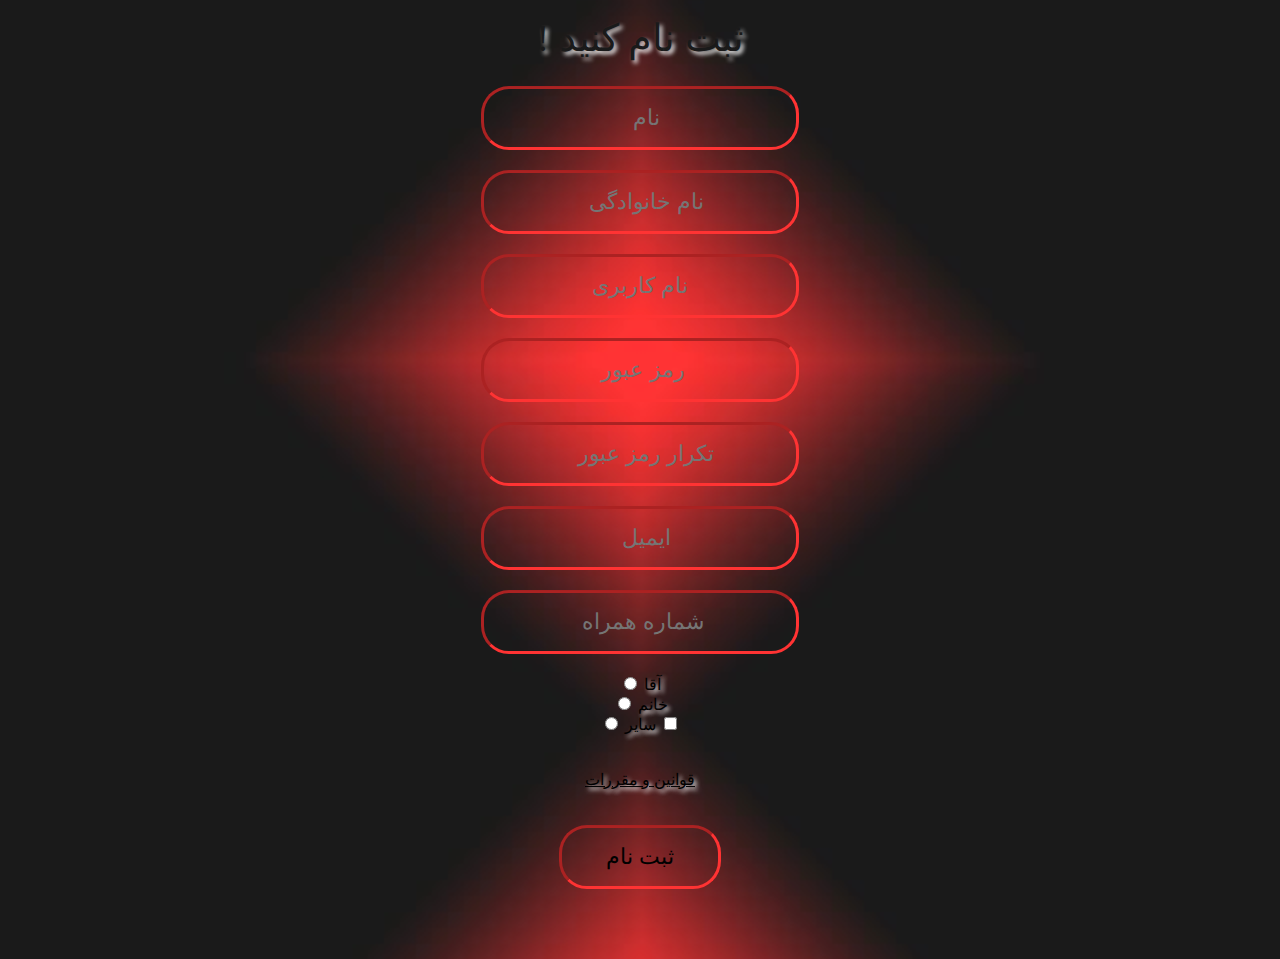
==== mvc/in progress/Register.html @ 027b03e8 "THIS IS ONLY FOR ARIAN! DO NOT DIVIDE ITgit commit -m" ====
<!DOCTYPE html>
<html>
	<head>
		<title>ثبت نام</title>
		<link rel="stylesheet" type="text/css" href="Register.css">
	</head>
	<body>

<form class="box" action="Register.html" method="post"/>
	<h1>  ! ثبت نام کنید</h1>
	<input type="text" name="" placeholder="   نام ">
	<input type="text" name="" placeholder="  نام خانوادگی">
	<input type="text" name="" placeholder="  نام کاربری  ">
	<input type="password" name="" placeholder="   رمز عبور  ">
	<input type="password" name="" placeholder="   تکرار رمز عبور ">
	<input type="email" name="" placeholder="   ایمیل ">
	<input type="tel" name="" placeholder="  شماره همراه ">
	<input type="radio" id="male" name="gender" value="آقا">
  	<label for="male">آقا</label><br>
  	<input type="radio" id="female" name="gender" value="خانم">
  	<label for="female">خانم</label><br>
  	<input type="radio" id="other" name="gender" value="سایر">
  	<label for="other">سایر</label>
  	<input type="checkbox" name="" value="">
  	<a href="#">  قوانین و مقررات  </a>
	<input type="submit" name="" value=" ثبت نام ">
	
	

	</body>






</html>
---- mvc/in progress/Register.css ----
body{
	margin: 0;
	padding: 0;
	font-family: B titr;
	background: url(Untitled-11.jpg);
	background-size: cover;
}
.box{

	padding: 50px;
	position: absolute;
	top: 50%;
	left: 50%;
	transform: translate(-50%, -50%);
	background: none;
	text-shadow: 3px 3px 4px #f2f2f2;
	text-align: center;
}
.box h1{
	color: #1a1a1a;
	font-weight: 400;
	font-size: 38px;


}
.box input[type="text"],.box input[type="password"],.box input[type="email"],.box input[type="tel"]{
	border: 0;
	background: none;
	display: block;
	margin: 20px auto;
	text-align: center;
	border: 3px inset #ff3333;
	padding: 16px 12px;
	outline: none;
	color: black;
	font-size: 22px;
	border-radius: 28px;
	transition: 0.25s;
	
}

.box input[type="text"]:focus,.box input[type="password"]:focus,.box input[type="email"]:focus,.box input[type="tel"]:focus{
	width: 340px;
	border-color: #1a1a1a;
}
.box input[type="submit"]{
	border: 0;
	background: none;
	display: block;
	margin: 20px auto;
	text-align: center;
	border: 3px inset #ff3333;
	padding: 16px 38px;
	outline: none;
	color: black;
	font-size: 22px;
	border-radius: 28px;
	transition: 0.5s;
	cursor: pointer;
}
.box input[type="submit"]:hover{
	border-color: #00b300;
	background:   #00e600;


}
a{
	border: 0;
	background: none;
	display: block;
	margin: 20px auto;
	text-align: center;
	padding: 16px 12px;
	outline: none;
	color: black;
}
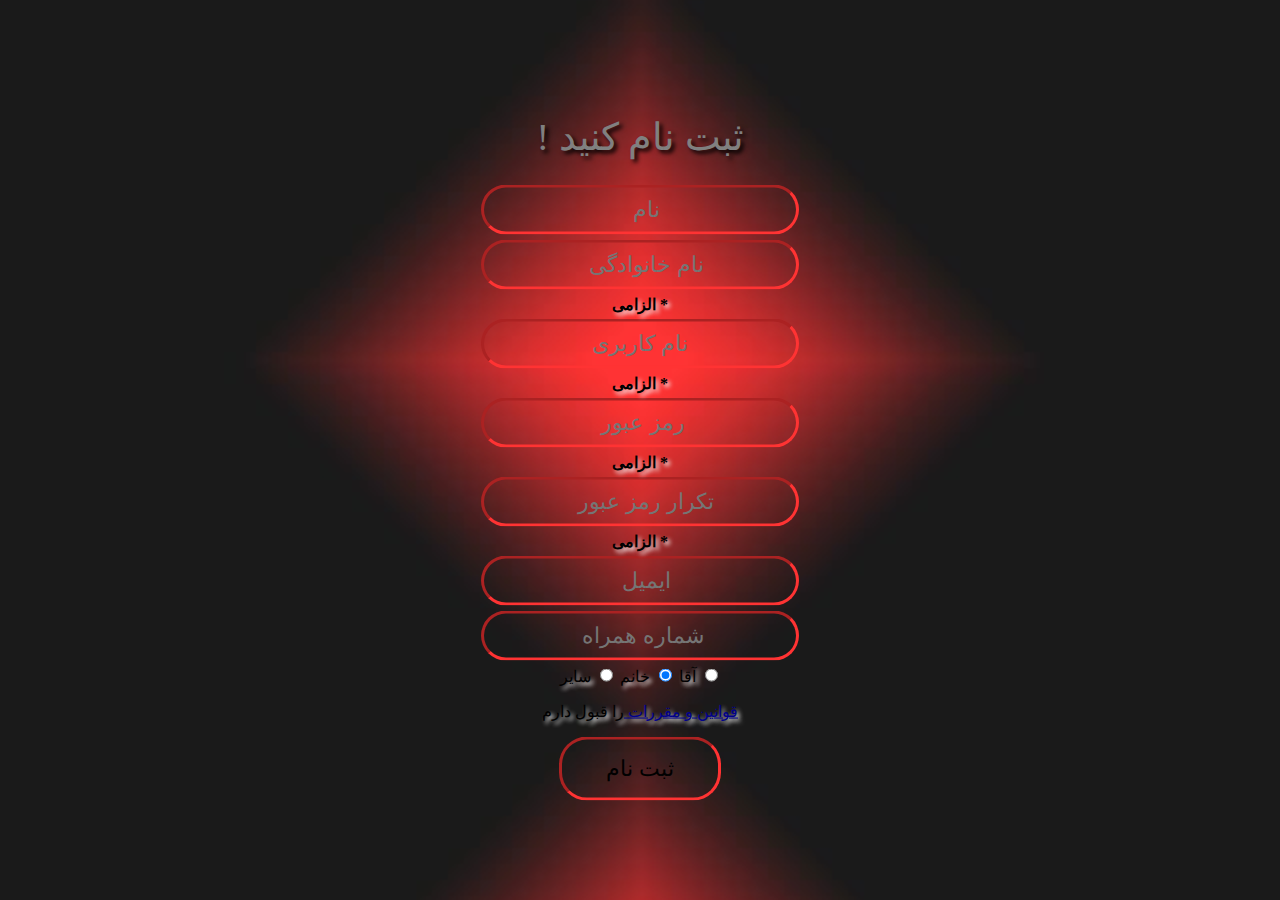
==== commit ef406fed: "Login page" ====
--- a/mvc/in progress/Register.html
+++ b/mvc/in progress/Register.html
@@ -10,20 +10,30 @@
 	<h1>  ! ثبت نام کنید</h1>
 	<input type="text" name="" placeholder="   نام ">
 	<input type="text" name="" placeholder="  نام خانوادگی">
+	<label class="label" for="text"><b>الزامی *</b></label>
 	<input type="text" name="" placeholder="  نام کاربری  ">
+	<label class="label" for="password"><b>الزامی * </b></label>
 	<input type="password" name="" placeholder="   رمز عبور  ">
+	<label class="label" for="password"><b>الزامی * </b></label>
 	<input type="password" name="" placeholder="   تکرار رمز عبور ">
+	<label class="label" for="email"><b>الزامی * </b> </label>
 	<input type="email" name="" placeholder="   ایمیل ">
 	<input type="tel" name="" placeholder="  شماره همراه ">
-	<input type="radio" id="male" name="gender" value="آقا">
-  	<label for="male">آقا</label><br>
-  	<input type="radio" id="female" name="gender" value="خانم">
-  	<label for="female">خانم</label><br>
-  	<input type="radio" id="other" name="gender" value="سایر">
-  	<label for="other">سایر</label>
-  	<input type="checkbox" name="" value="">
-  	<a href="#">  قوانین و مقررات  </a>
-	<input type="submit" name="" value=" ثبت نام ">
+  	<label class="container">آقا
+  	<input type="radio" checked="checked" name="radio">
+  	<span class="checkmark"></span>
+	</label>
+	<label class="container">خانم
+  	<input type="radio" name="radio">
+  	<span class="checkmark"></span>
+	</label>
+	<label class="container">سایر
+  	<input type="radio" name="radio">
+  	<span class="checkmark"></span>
+	</label>
+
+<p> <a href="#">قوانین و مقررات </a>را قبول دارم</p>
+<input type="button" name="" value=" ثبت نام ">
 	
 	
 
--- a/mvc/in progress/Register.css
+++ b/mvc/in progress/Register.css
@@ -5,9 +5,10 @@
 	background: url(Untitled-11.jpg);
 	background-size: cover;
 }
+
 .box{
 
-	padding: 50px;
+	padding: none;
 	position: absolute;
 	top: 50%;
 	left: 50%;
@@ -17,17 +18,19 @@
 	text-align: center;
 }
 .box h1{
-	color: #1a1a1a;
+	color: gray;
 	font-weight: 400;
 	font-size: 38px;
+	text-shadow: 3px 3px 4px black;
 
 
 }
 .box input[type="text"],.box input[type="password"],.box input[type="email"],.box input[type="tel"]{
 	border: 0;
+	height: 12px;
 	background: none;
 	display: block;
-	margin: 20px auto;
+	margin: 5px auto;
 	text-align: center;
 	border: 3px inset #ff3333;
 	padding: 16px 12px;
@@ -43,11 +46,11 @@
 	width: 340px;
 	border-color: #1a1a1a;
 }
-.box input[type="submit"]{
+.box input[type="button"]{
 	border: 0;
 	background: none;
 	display: block;
-	margin: 20px auto;
+	margin: 10px auto;
 	text-align: center;
 	border: 3px inset #ff3333;
 	padding: 16px 38px;
@@ -58,19 +61,26 @@
 	transition: 0.5s;
 	cursor: pointer;
 }
-.box input[type="submit"]:hover{
+.box input[type="button"]:hover{
 	border-color: #00b300;
 	background:   #00e600;
 
 
 }
+.label{
+	text-shadow: white;
+	text-align: right;
+
+}
 a{
 	border: 0;
 	background: none;
-	display: block;
-	margin: 20px auto;
-	text-align: center;
-	padding: 16px 12px;
+	outline: none;
+	color: darkblue;
+}
+p{
+	border: 0;
+	background: none;
 	outline: none;
 	color: black;
-}
+}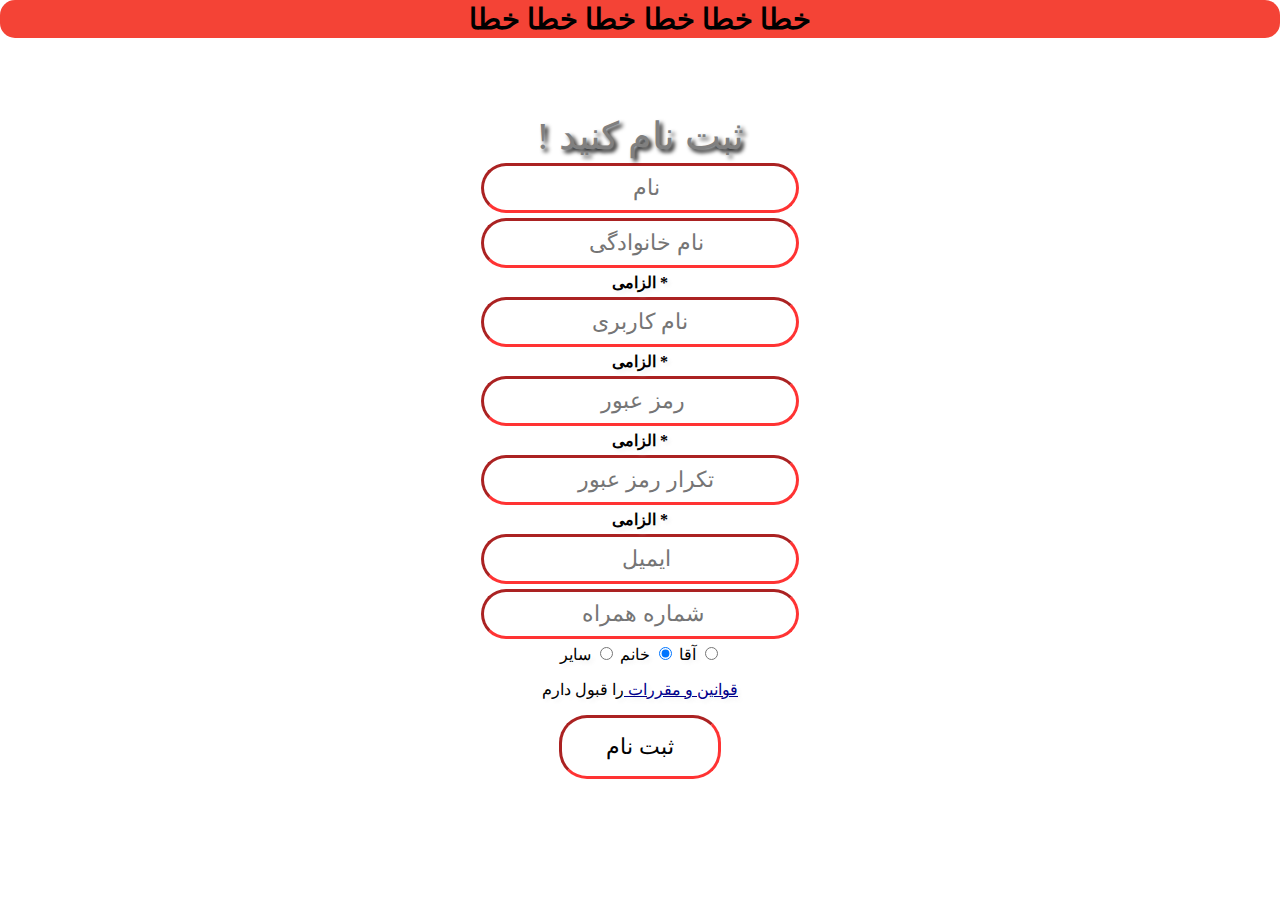
==== commit 77f89bed: "register page with alert box" ====
--- a/mvc/in progress/Register.html
+++ b/mvc/in progress/Register.html
@@ -5,8 +5,11 @@
 		<link rel="stylesheet" type="text/css" href="Register.css">
 	</head>
 	<body>
+	<div class="alert">
+		<strong> خطا خطا خطا خطا خطا خطا </strong>		
+	</div>
+<form class="box" action="Register.html" method="post"/>
 
-<form class="box" action="Register.html" method="post"/>
 	<h1>  ! ثبت نام کنید</h1>
 	<input type="text" name="" placeholder="   نام ">
 	<input type="text" name="" placeholder="  نام خانوادگی">
--- a/mvc/in progress/Register.css
+++ b/mvc/in progress/Register.css
@@ -5,7 +5,16 @@
 	background: url(Untitled-11.jpg);
 	background-size: cover;
 }
+.alert{
+	width: 10;
+  	background-color: #f44336;
+  	text-align: center;
+  	color: black;
+  	padding: 2px 4px ;
+  	border-radius: 15px;
+  	font-size: 29px;
 
+}
 .box{
 
 	padding: none;
@@ -18,6 +27,7 @@
 	text-align: center;
 }
 .box h1{
+	margin: 3px auto;
 	color: gray;
 	font-weight: 400;
 	font-size: 38px;
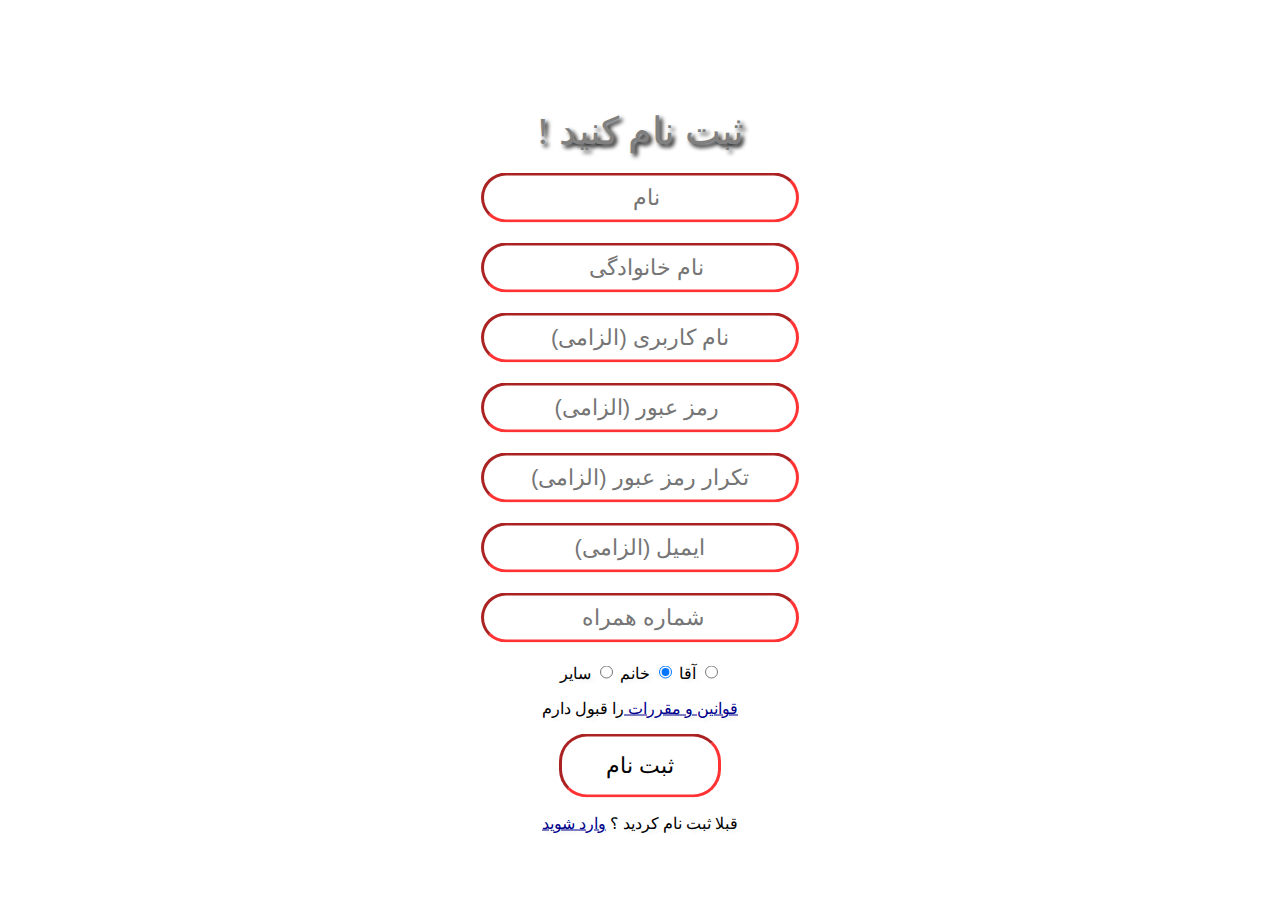
==== commit 8809b95c: "Login page( it is not responsive yet)" ====
--- a/mvc/in progress/Register.html
+++ b/mvc/in progress/Register.html
@@ -5,22 +5,17 @@
 		<link rel="stylesheet" type="text/css" href="Register.css">
 	</head>
 	<body>
-	<div class="alert">
+	<div hidden class="alert">
 		<strong> خطا خطا خطا خطا خطا خطا </strong>		
 	</div>
 <form class="box" action="Register.html" method="post"/>
-
 	<h1>  ! ثبت نام کنید</h1>
 	<input type="text" name="" placeholder="   نام ">
 	<input type="text" name="" placeholder="  نام خانوادگی">
-	<label class="label" for="text"><b>الزامی *</b></label>
-	<input type="text" name="" placeholder="  نام کاربری  ">
-	<label class="label" for="password"><b>الزامی * </b></label>
-	<input type="password" name="" placeholder="   رمز عبور  ">
-	<label class="label" for="password"><b>الزامی * </b></label>
-	<input type="password" name="" placeholder="   تکرار رمز عبور ">
-	<label class="label" for="email"><b>الزامی * </b> </label>
-	<input type="email" name="" placeholder="   ایمیل ">
+	<input type="text" name="" placeholder="  (الزامی) نام کاربری  ">
+	<input type="password" name="" placeholder=" (الزامی) رمز عبور  ">
+	<input type="password" name="" placeholder=" (الزامی) تکرار رمز عبور ">
+	<input type="email" name="" placeholder=" (الزامی) ایمیل ">
 	<input type="tel" name="" placeholder="  شماره همراه ">
   	<label class="container">آقا
   	<input type="radio" checked="checked" name="radio">
@@ -37,6 +32,7 @@
 
 <p> <a href="#">قوانین و مقررات </a>را قبول دارم</p>
 <input type="button" name="" value=" ثبت نام ">
+<p>  قبلا ثبت نام کردید ؟ <a href="#">  وارد شوید   </a> </p>
 	
 	
 
--- a/mvc/in progress/Register.css
+++ b/mvc/in progress/Register.css
@@ -10,7 +10,7 @@
   	background-color: #f44336;
   	text-align: center;
   	color: black;
-  	padding: 2px 4px ;
+  	padding: 2px 4px;
   	border-radius: 15px;
   	font-size: 29px;
 
@@ -19,7 +19,7 @@
 
 	padding: none;
 	position: absolute;
-	top: 50%;
+	top: 53%;
 	left: 50%;
 	transform: translate(-50%, -50%);
 	background: none;
@@ -40,7 +40,7 @@
 	height: 12px;
 	background: none;
 	display: block;
-	margin: 5px auto;
+	margin: 20px auto;
 	text-align: center;
 	border: 3px inset #ff3333;
 	padding: 16px 12px;
@@ -56,11 +56,16 @@
 	width: 340px;
 	border-color: #1a1a1a;
 }
+.box input[type="text"]:hover,.box input[type="password"]:hover,.box input[type="email"]:hover,.box input[type="tel"]:hover{
+	width: 340px;
+	border-color: #1a1a1a;
+}
+
 .box input[type="button"]{
 	border: 0;
 	background: none;
 	display: block;
-	margin: 10px auto;
+	margin: 15px auto;
 	text-align: center;
 	border: 3px inset #ff3333;
 	padding: 16px 38px;
